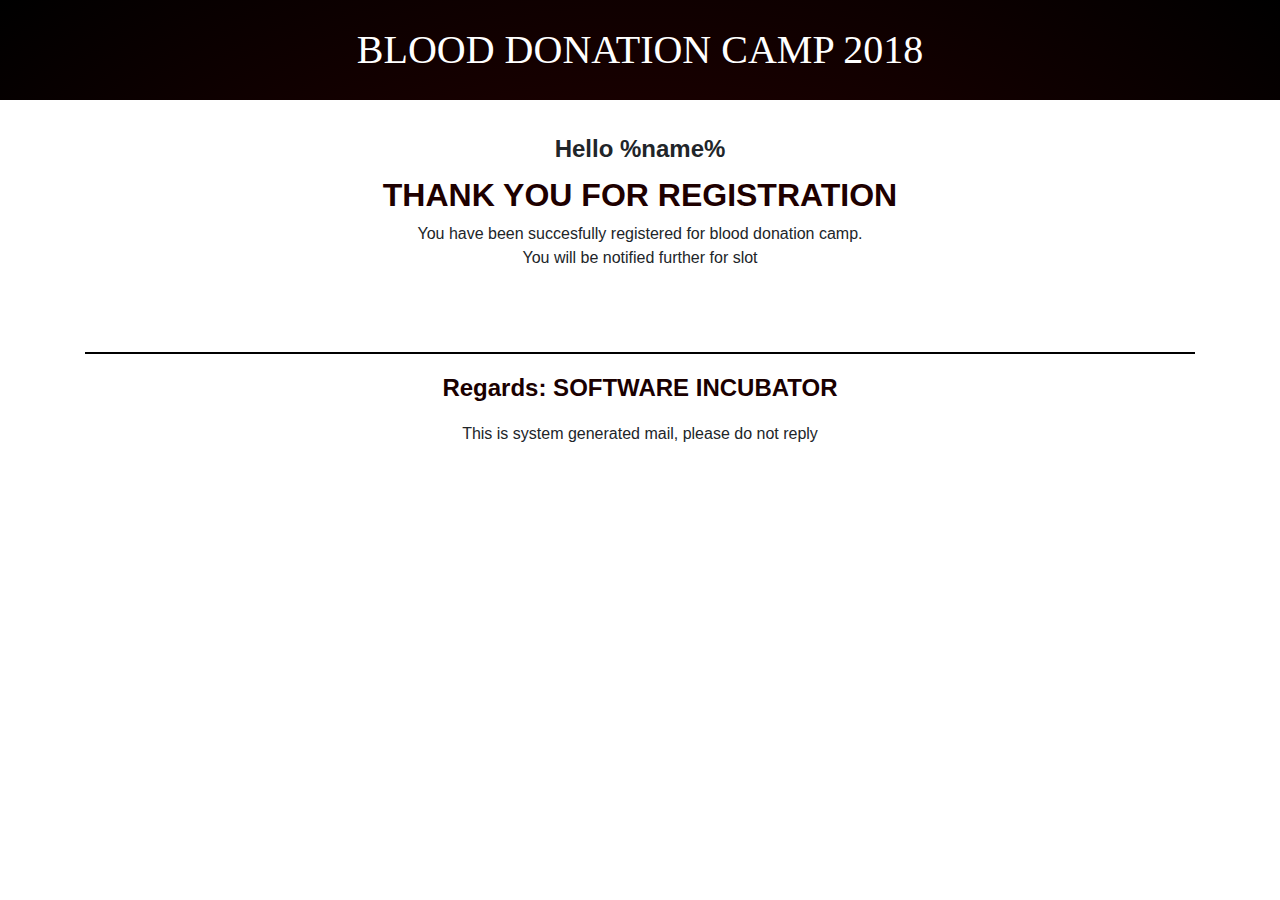
==== mail_templates/bdc.html @ 9c6ee1f6 "admin panel and registration section" ====
<!DOCTYPE html>
<html>
<head>
	<title></title>
	<link rel="stylesheet" href="https://maxcdn.bootstrapcdn.com/bootstrap/4.0.0/css/bootstrap.min.css" integrity="sha384-Gn5384xqQ1aoWXA+058RXPxPg6fy4IWvTNh0E263XmFcJlSAwiGgFAW/dAiS6JXm" crossorigin="anonymous">
	<link href="https://fonts.googleapis.com/css?family=Montserrat" rel="stylesheet">

</head>
<body>
<div >
	<div class="row no-gutters">
		<div class="col-12">
			<p  style="font-family: 'Montserrat black';font-size:2.5em;padding:20px;background:radial-gradient(ellipse at center, rgba(26,0,0,1) 50%, rgba(0,0,0,1) 100%) no-repeat fixed center;color:#fff;text-align:center; ">BLOOD DONATION CAMP 2018</p>
		</div>
		<div class="col-12">
			<div class="container">
             <div  style="padding:15px;padding-bottom: 50px;text-align: center;">
             	<h4 style="font-weight: bold;padding-top: 4px;padding-bottom: 4px;">Hello %name%</h4>
             	<h3  style="font-weight:bold;color:rgb(30,0,0);font-size:2em;">THANK YOU FOR REGISTRATION</h3>
             	<p>You have been succesfully registered for blood donation camp.<br>
             	You will be notified further for slot</p>
             </div>
             <hr style="border:1px solid #000;">
         </div>
		</div>
		<div class="col-12" >
            <div style="text-align: center;">
            	<p style="color:rgb(26,0,0);font-size: 1.5em;font-weight: bold;">Regards: SOFTWARE INCUBATOR</p>
            	<p>This is system generated mail, please do not reply </p>
            </div>
		</div>
	</div>
</div>
</body>
</html>
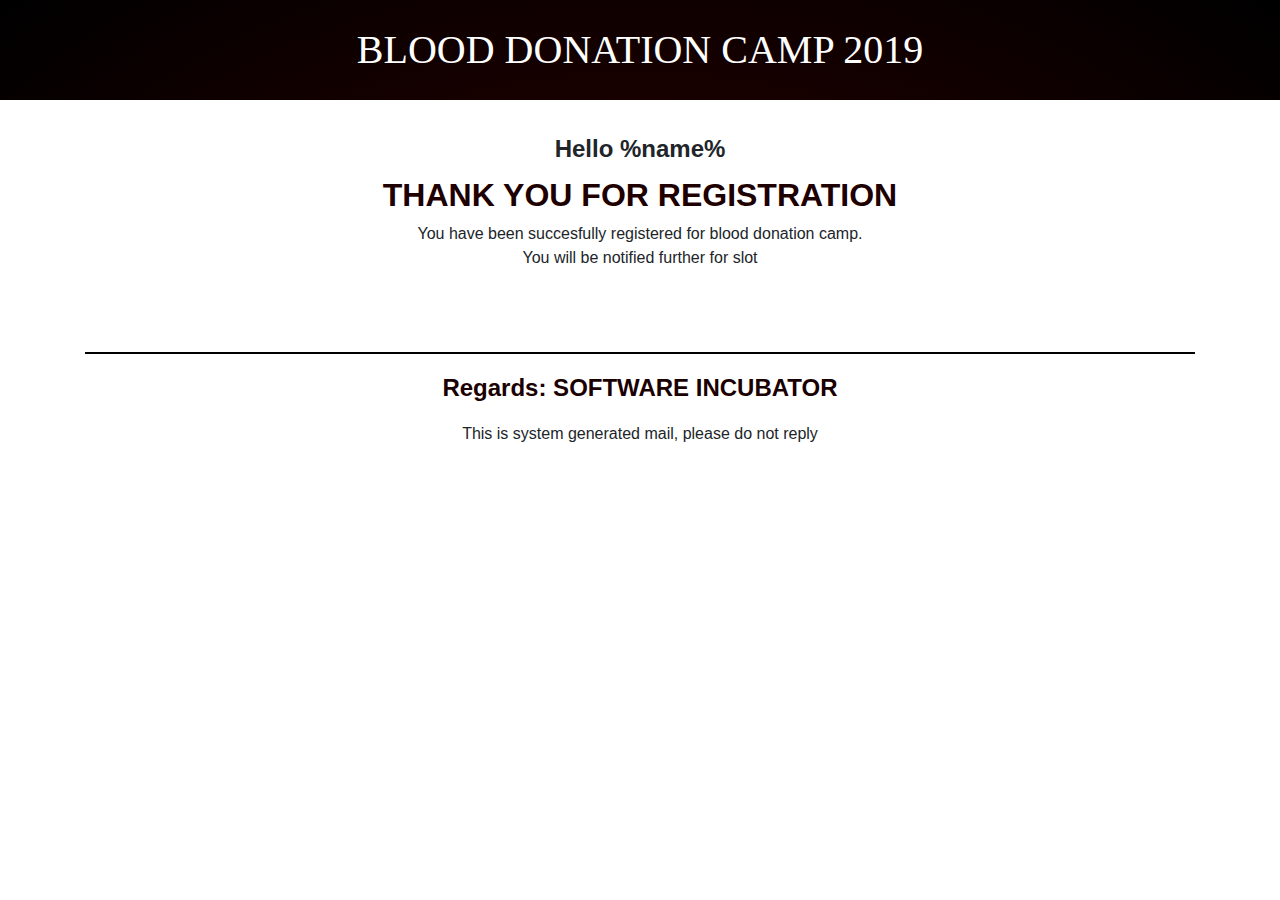
==== commit 7bef0a96: "attached captcha and sending email" ====
--- a/mail_templates/bdc.html
+++ b/mail_templates/bdc.html
@@ -10,12 +10,12 @@
 <div >
 	<div class="row no-gutters">
 		<div class="col-12">
-			<p  style="font-family: 'Montserrat black';font-size:2.5em;padding:20px;background:radial-gradient(ellipse at center, rgba(26,0,0,1) 50%, rgba(0,0,0,1) 100%) no-repeat fixed center;color:#fff;text-align:center; ">BLOOD DONATION CAMP 2018</p>
+			<p  style="font-family: 'Montserrat black';font-size:2.5em;padding:20px;background:radial-gradient(ellipse at center, rgba(26,0,0,1) 50%, rgba(0,0,0,1) 100%) no-repeat fixed center;color:#fff;text-align:center; ">BLOOD DONATION CAMP 2019</p>
 		</div>
 		<div class="col-12">
 			<div class="container">
              <div  style="padding:15px;padding-bottom: 50px;text-align: center;">
-             	<h4 style="font-weight: bold;padding-top: 4px;padding-bottom: 4px;">Hello %name%</h4>
+             	<h4 style="font-weight: bold;padding-top: 4px;padding-bottom: 4px;">Hello %name% </h4>
              	<h3  style="font-weight:bold;color:rgb(30,0,0);font-size:2em;">THANK YOU FOR REGISTRATION</h3>
              	<p>You have been succesfully registered for blood donation camp.<br>
              	You will be notified further for slot</p>
